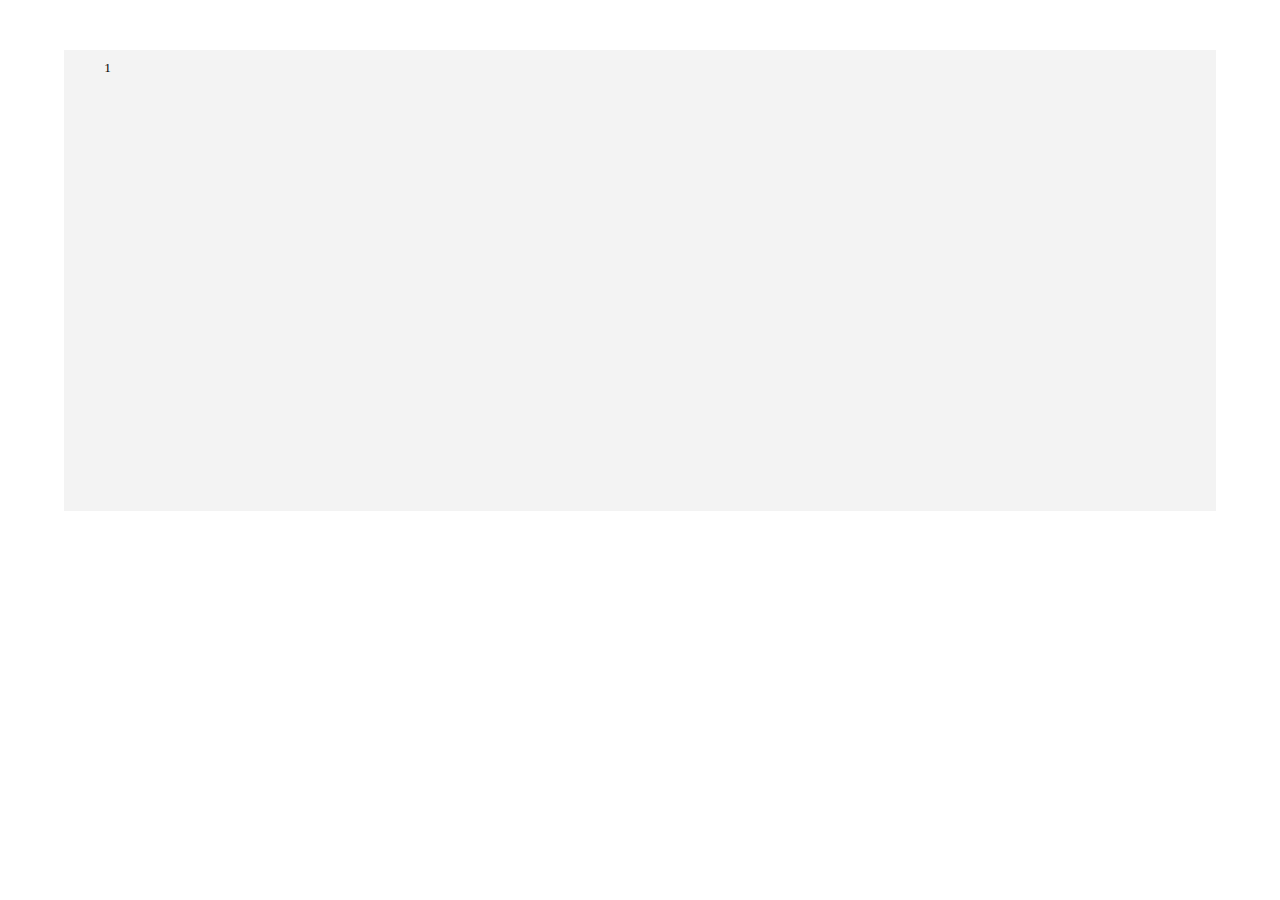
==== draw-js/index.html @ 9a98d41c "Add files via upload" ====
<!DOCTYPE html>
<html lang="en">
<head>
    <meta charset="UTF-8">
    <meta http-equiv="X-UA-Compatible" content="IE=edge">
    <meta name="viewport" content="width=device-width, initial-scale=1.0">
    <title>draw.js</title>

    <link rel="stylesheet" href="styles.css">
    <script src="script.js"></script>
</head>
<body>
    <div id="main">
        <div id="editor">
            <textarea class="editor_sub" id="numbers" spellcheck="false" cols="3" readonly></textarea>
            <textarea class="editor_sub" id="code" spellcheck="false"></textarea>
        </div>
        <div id="engine"><canvas id="engine_canvas"></canvas></div>
    </div>
</body>
</html>
---- draw-js/styles.css ----
@font-face {
    font-family: "Hack";
    src: url("fonts/Hack-Regular.woff2") format('woff2');
}
@font-face {
    font-family: "Hack";
    src: url("fonts/Hack-Bold.woff2") format('woff2');
    font-weight: bold;
}

body {
    background-color: var(--bg);
}

#main {
    font-family: "Hack";
    width: 90vw;
    height: calc(2/5*90vw);
    margin: 50px auto;
    background-color: var(--bg_2);
    display: flex;
    flex-direction: row;
}

#editor {
    height: calc(2/5*90vw);
    width: calc(3/5*90vw);
    gap: 0px;
    display: flex;
    flex-direction: row;
}

.editor_sub {
    padding: 10px;
    border: none;
    outline: none;
    background-color: rgba(0,0,0,0);
    resize: none;
    font-family: "Hack";
}

#numbers {
    text-align: right;
    font-family: "Hack";
}

#code {
    flex: 1;
}
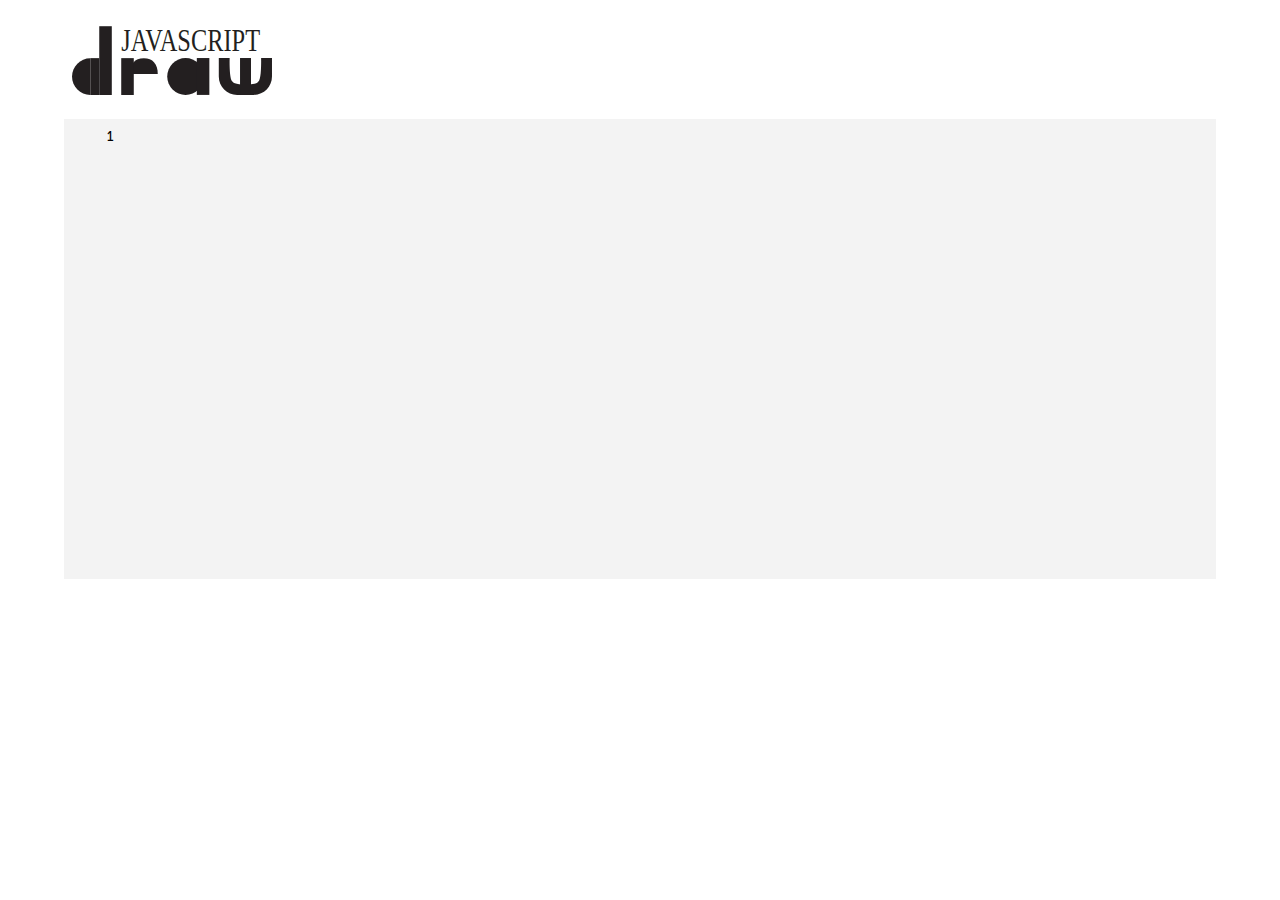
==== commit fe80f1fb: "Add files via upload" ====
--- a/draw-js/index.html
+++ b/draw-js/index.html
@@ -10,6 +10,7 @@
     <script src="script.js"></script>
 </head>
 <body>
+    <img src="assets/logos/draw-js-logo.svg" alt="draw.js" id="draw-js-logo">
     <div id="main">
         <div id="editor">
             <textarea class="editor_sub" id="numbers" spellcheck="false" cols="3" readonly></textarea>
--- a/draw-js/styles.css
+++ b/draw-js/styles.css
@@ -1,10 +1,10 @@
 @font-face {
     font-family: "Hack";
-    src: url("fonts/Hack-Regular.woff2") format('woff2');
+    src: url("assets/fonts/Hack-Regular.woff2") format('woff2');
 }
 @font-face {
     font-family: "Hack";
-    src: url("fonts/Hack-Bold.woff2") format('woff2');
+    src: url("assets/fonts/Hack-Bold.woff2") format('woff2');
     font-weight: bold;
 }
 
@@ -17,6 +17,7 @@
     width: 90vw;
     height: calc(2/5*90vw);
     margin: 50px auto;
+    margin-top: 20px;
     background-color: var(--bg_2);
     display: flex;
     flex-direction: row;
@@ -46,4 +47,10 @@
 
 #code {
     flex: 1;
+}
+
+#draw-js-logo {
+    width: 200px;
+    margin-left: 5vw;
+    margin-top: 15px;
 }